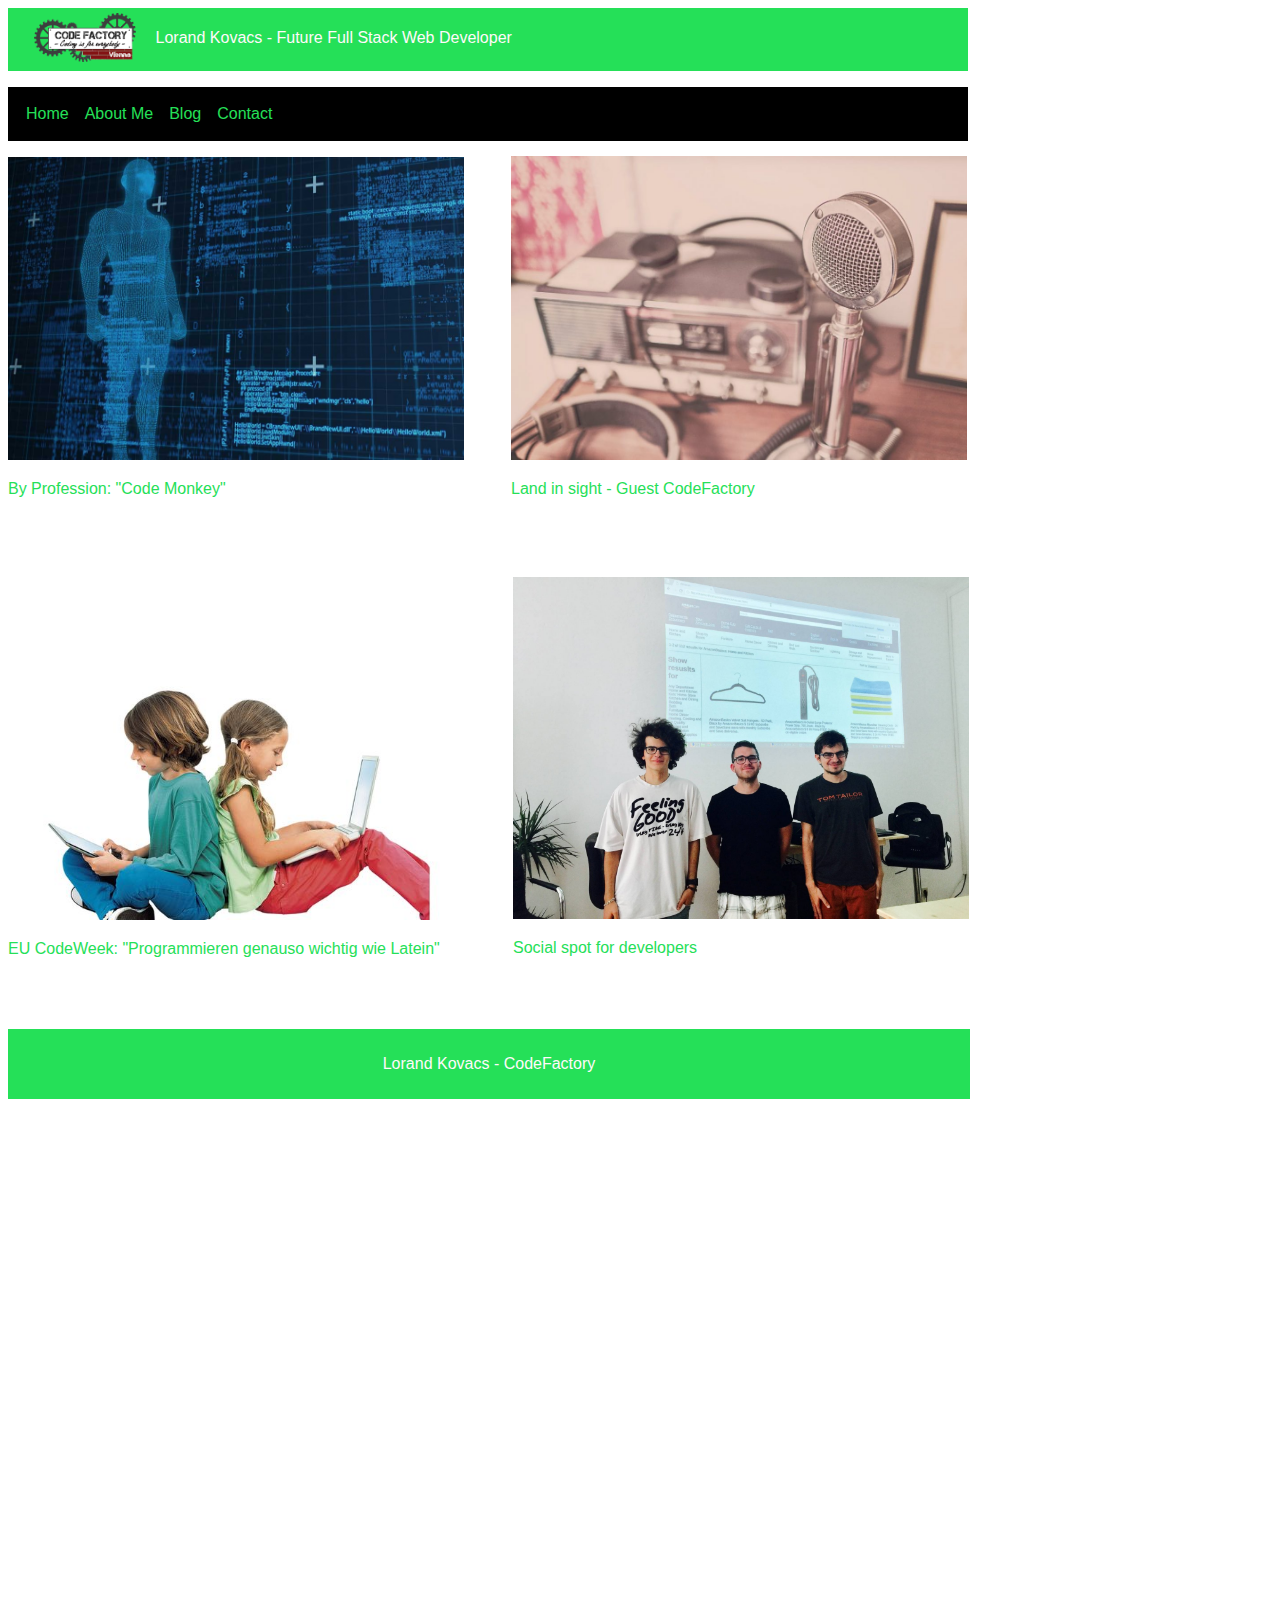
==== Desktop/Codefactory/FSWD30-CodeReview1/index.html @ 29d3ca16 "adding CodeReview1" ====
﻿<!DOCTYPE html>
<html lang="en">
<meta charset="utf-8">
<html>
<head>
	<title>Lorand Kovacs - Future Full Stack Web Developer</title>
	<link rel="stylesheet" type="text/css" href="style.css">
</head>
<body>
	

	<div class="container">
		<header class="header">
			<span class="header1">
				<img src="code.png" alt="logo" width="15%">
			</span>	 
			<span class="text"><p>Lorand Kovacs - Future Full Stack Web Developer</p>
			</span> 
		</header>
	</div>		

	
	<nav class="nav">
		<div class="navigationbar">
			<ul class="navitext">
				<li><a href="index.html">Home</a></li>
				<li><a href="about.html">About Me</a></li>
				<li><a href="blog.html">Blog</a></li>
				<li><a href="contact.html">Contact</a></li>
			</ul>
		</div>
	</nav>			
				

	
	<section class="images">
		<article class="art">
			<div class="toppics">
				<div class="one"><img src="img1.jpg" alt="img1" width="38%"><p>By Profession: "Code Monkey"</p></div>
				<div class="two"><img src="img2.jpg" alt="img2" width="38%"><p>Land in sight - Guest CodeFactory</p></div>
			</div>
			<div class="bottompics">
				<div class="three"><img src="img3.jpeg" alt="img3" width="38%"><p>Social spot for developers</p></div>
				<div class="four"><img src="img4.jpg" alt="img4" width="38%"><p>EU CodeWeek: "Programmieren genauso wichtig wie Latein"</p></div> 	
			</div>	
		</article>		
	</section>
	
	

	<footer class="footer">
		<div class="foot">
			<p>Lorand Kovacs - CodeFactory</p>
		</div>
	</footer>			



</body>
</html>
---- Desktop/Codefactory/FSWD30-CodeReview1/style.css ----
﻿* {font-family: arial;}



body {width: 1200px;
		height: 800px;}



.header {background-color: rgb(37, 224, 88);
			padding: 5px;
			  width: 99%;}


.container {width: 80%;}




.text {text-align: center;
		padding-bottom: 15px;
		position: absolute;
		color: snow;
		font-size: 12pt;}



ul {display: table;
	width: 940px;
	background-color: black;
	padding: 10px;}




ul li {display: table-cell;
		float: left;}





.navigationbar {width: 80%;}	




a {display: block;
	padding: 8px;
	color: rgb(37, 224, 88);
	text-decoration: none;}




.navitext a:hover{ border-bottom: solid 1px;
					color: yellow; }	
		



.two {position: relative;
		left:503px;
		bottom: 358px;}



.three {position: relative;
		left: 505px;
		bottom: 295px;}



.four {position: relative;
		bottom: 605px;}		



.one {position: relative;}		




.art p {color: rgb(37, 224, 88)}





.foot {width: 78.5%;
		background-color: rgb(37, 224, 88);
		position:relative;
		bottom:550px;
		padding: 10px;
		text-align: center;
		color: snow;}
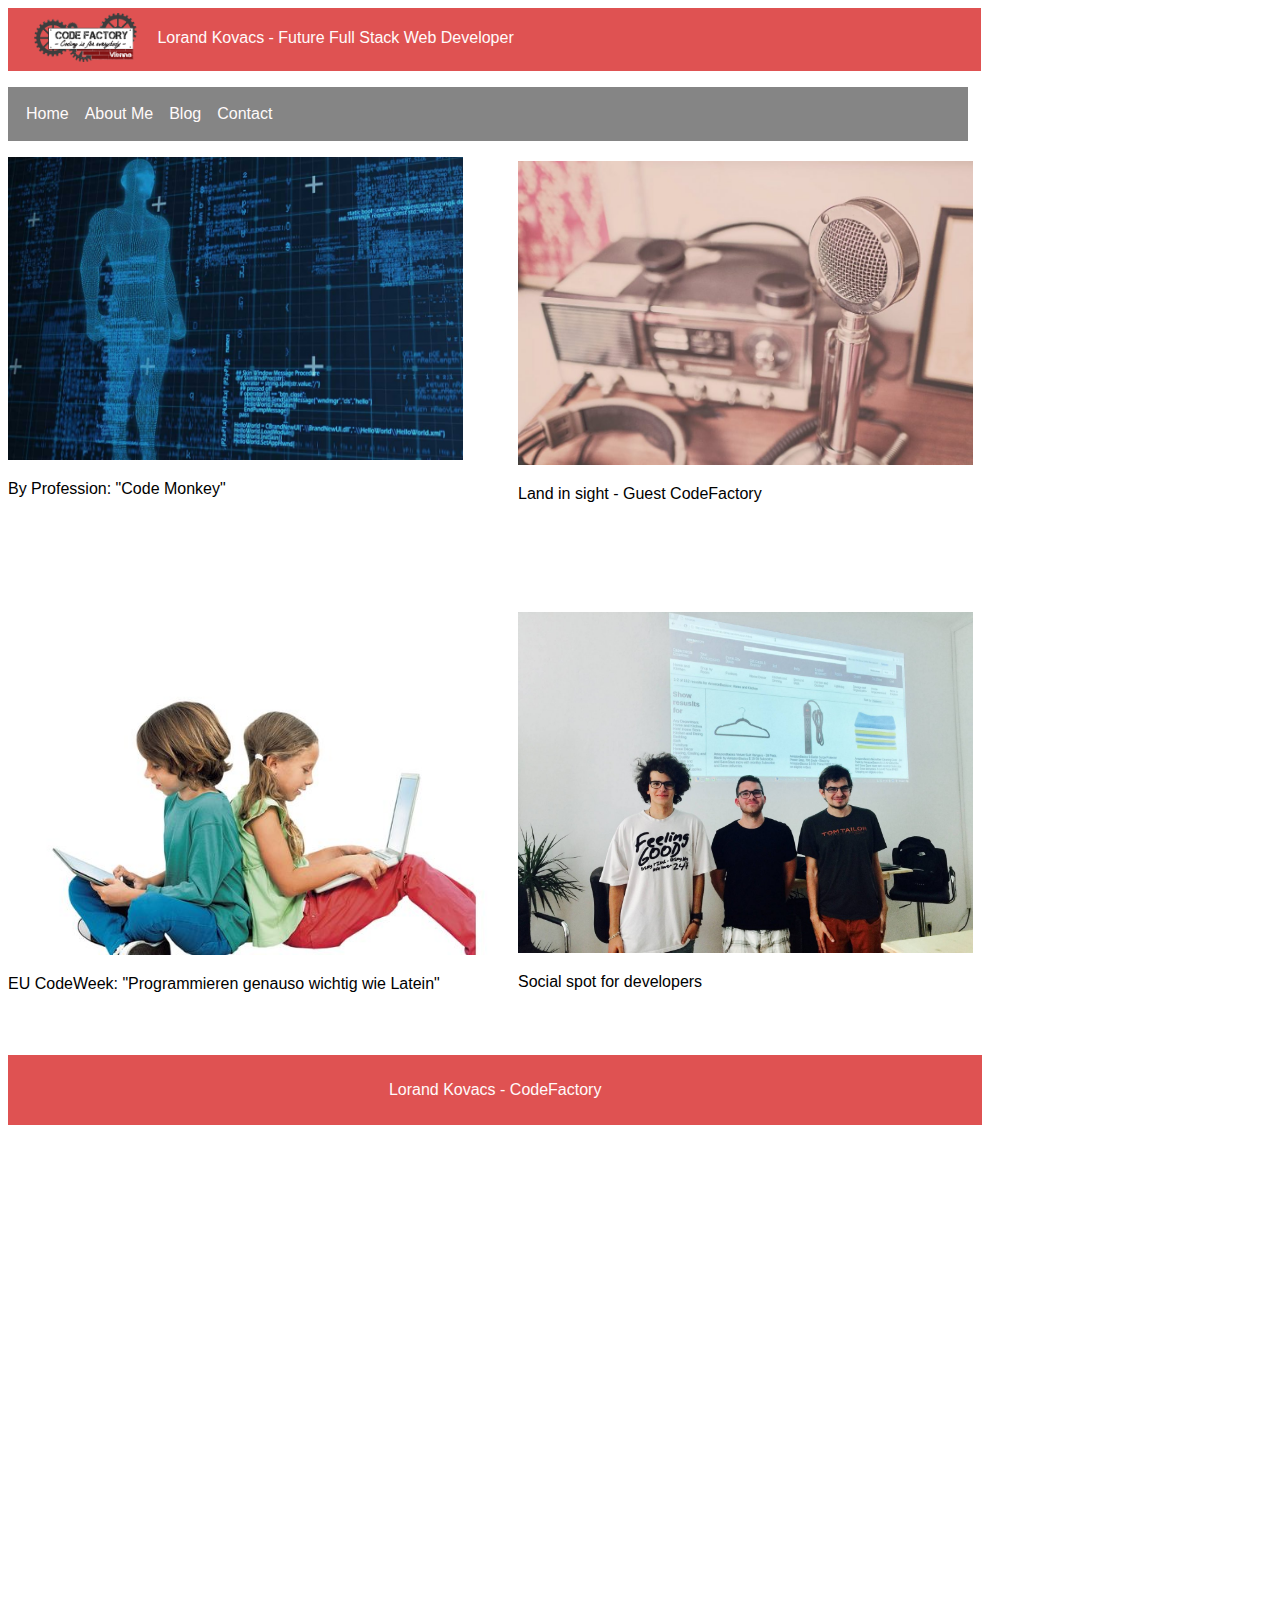
==== commit c1cec3cd: "Add files via upload" ====
--- a/Desktop/Codefactory/FSWD30-CodeReview1/index.html
+++ b/Desktop/Codefactory/FSWD30-CodeReview1/index.html
@@ -1,60 +1,61 @@
-﻿<!DOCTYPE html>
-<html lang="en">
-<meta charset="utf-8">
-<html>
-<head>
-	<title>Lorand Kovacs - Future Full Stack Web Developer</title>
-	<link rel="stylesheet" type="text/css" href="style.css">
-</head>
-<body>
-	
-
-	<div class="container">
-		<header class="header">
-			<span class="header1">
-				<img src="code.png" alt="logo" width="15%">
-			</span>	 
-			<span class="text"><p>Lorand Kovacs - Future Full Stack Web Developer</p>
-			</span> 
-		</header>
-	</div>		
-
-	
-	<nav class="nav">
-		<div class="navigationbar">
-			<ul class="navitext">
-				<li><a href="index.html">Home</a></li>
-				<li><a href="about.html">About Me</a></li>
-				<li><a href="blog.html">Blog</a></li>
-				<li><a href="contact.html">Contact</a></li>
-			</ul>
-		</div>
-	</nav>			
-				
-
-	
-	<section class="images">
-		<article class="art">
-			<div class="toppics">
-				<div class="one"><img src="img1.jpg" alt="img1" width="38%"><p>By Profession: "Code Monkey"</p></div>
-				<div class="two"><img src="img2.jpg" alt="img2" width="38%"><p>Land in sight - Guest CodeFactory</p></div>
-			</div>
-			<div class="bottompics">
-				<div class="three"><img src="img3.jpeg" alt="img3" width="38%"><p>Social spot for developers</p></div>
-				<div class="four"><img src="img4.jpg" alt="img4" width="38%"><p>EU CodeWeek: "Programmieren genauso wichtig wie Latein"</p></div> 	
-			</div>	
-		</article>		
-	</section>
-	
-	
-
-	<footer class="footer">
-		<div class="foot">
-			<p>Lorand Kovacs - CodeFactory</p>
-		</div>
-	</footer>			
-
-
-
-</body>
+﻿<!DOCTYPE html>
+<html lang="en">
+<meta charset="utf-8">
+<html>
+<head>
+	<title>Lorand Kovacs - Future Full Stack Web Developer</title>
+	<link rel="stylesheet" type="text/css" href="style.css">
+</head>
+<body>
+	
+
+	<div class="container">
+		<header class="header">
+			<span class="header1">
+				<img src="code.png" alt="logo" width="15%">
+			</span>	 
+			<span class="text"><p>Lorand Kovacs - Future Full Stack Web Developer</p>
+			</span> 
+		</header>
+			
+
+	
+	<nav class="nav">
+		<div class="navigationbar">
+			<ul class="navitext">
+				<li><a href="index.html">Home</a></li>
+				<li><a href="about.html">About Me</a></li>
+				<li><a href="blog.html">Blog</a></li>
+				<li><a href="contact.html">Contact</a></li>
+			</ul>
+		</div>
+	</nav>			
+				
+
+	
+	<section class="images">
+		<article class="art">
+			<div class="toppics">
+				<div class="one"><img src="img1.jpg" alt="img1" width="45%"><p>By Profession: "Code Monkey"</p></div>
+				<div class="two"><img src="img2.jpg" alt="img2" width="45%"><p>Land in sight - Guest CodeFactory</p></div>
+			</div>
+			<div class="bottompics">
+				<div class="three"><img src="img3.jpeg" alt="img3" width="45%"><p>Social spot for developers</p></div>
+				<div class="four"><img src="img4.jpg" alt="img4" width="50%"><p>EU CodeWeek: "Programmieren genauso wichtig wie Latein"</p></div> 	
+			</div>	
+		</article>		
+	</section>
+	</div>
+	
+	
+
+	<footer class="footer">
+		<div class="foot">
+			<p>Lorand Kovacs - CodeFactory</p>
+		</div>
+	</footer>			
+
+
+
+</body>
 </html>--- a/Desktop/Codefactory/FSWD30-CodeReview1/style.css
+++ b/Desktop/Codefactory/FSWD30-CodeReview1/style.css
@@ -1,96 +1,99 @@
-﻿* {font-family: arial;}
-
-
-
-body {width: 1200px;
-		height: 800px;}
-
-
-
-.header {background-color: rgb(37, 224, 88);
-			padding: 5px;
-			  width: 99%;}
-
-
-.container {width: 80%;}
-
-
-
-
-.text {text-align: center;
-		padding-bottom: 15px;
-		position: absolute;
-		color: snow;
-		font-size: 12pt;}
-
-
-
-ul {display: table;
-	width: 940px;
-	background-color: black;
-	padding: 10px;}
-
-
-
-
-ul li {display: table-cell;
-		float: left;}
-
-
-
-
-
-.navigationbar {width: 80%;}	
-
-
-
-
-a {display: block;
-	padding: 8px;
-	color: rgb(37, 224, 88);
-	text-decoration: none;}
-
-
-
-
-.navitext a:hover{ border-bottom: solid 1px;
-					color: yellow; }	
-		
-
-
-
-.two {position: relative;
-		left:503px;
-		bottom: 358px;}
-
-
-
-.three {position: relative;
-		left: 505px;
-		bottom: 295px;}
-
-
-
-.four {position: relative;
-		bottom: 605px;}		
-
-
-
-.one {position: relative;}		
-
-
-
-
-.art p {color: rgb(37, 224, 88)}
-
-
-
-
-
-.foot {width: 78.5%;
-		background-color: rgb(37, 224, 88);
-		position:relative;
-		bottom:550px;
-		padding: 10px;
-		text-align: center;
+﻿* {font-family: arial;}
+
+
+
+body {width: auto;
+		height: 800px;}
+
+
+
+.header {background-color: rgb(223, 82, 82);
+			padding: 5px;
+			  width: 95.2%;}
+
+
+.container {width: 80%;
+			min-width: 400px;
+			height: auto;}
+
+
+
+
+.text {text-align: center;
+		padding-bottom: 15px;
+		position: absolute;
+		color: snow;
+		font-size: 12pt;}
+
+
+
+ul {display: table;
+	width: 940px;
+	background-color: rgb(133, 133, 133);
+	padding: 10px;}
+
+
+
+
+ul li {display: table-cell;
+		float: left;}
+
+
+
+
+
+.navigationbar {width: 100%;
+				}	
+
+
+
+
+a {display: block;
+	padding: 8px;
+	color: snow;
+	text-decoration: none;}
+
+
+
+
+.navitext a:hover{ border-bottom: solid 1px;
+					color: rgb(223, 82, 82); }	
+		
+
+
+
+.two {position: relative;
+		left:510px;
+		bottom: 353px;}
+
+
+
+.three {position: relative;
+		left: 510px;
+		bottom: 260px;}
+
+
+
+.four {position: relative;
+		bottom: 596px;}		
+
+
+
+.one {position: relative;}		
+
+
+
+
+.art p {color: black;}
+
+
+
+
+
+.foot {width: 75.5%;
+		background-color: rgb(223, 82, 82);
+		position:relative;
+		bottom:550px;
+		padding: 10px;
+		text-align: center;
 		color: snow;}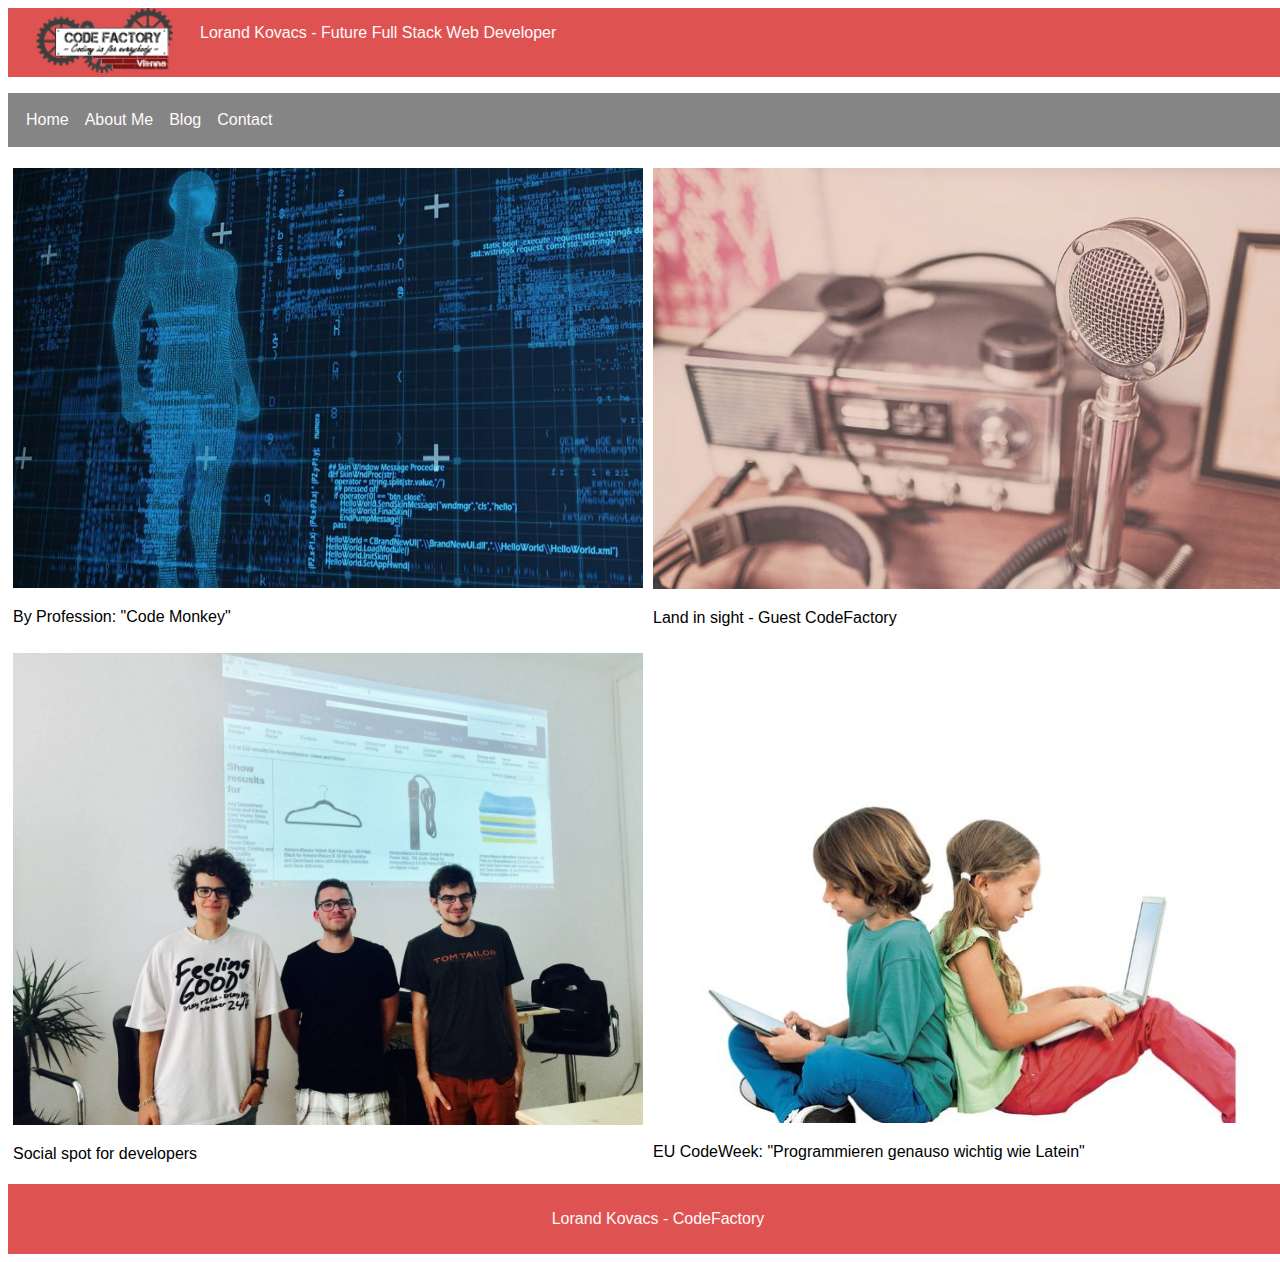
==== commit a132c084: "Add files via upload" ====
--- a/Desktop/Codefactory/FSWD30-CodeReview1/index.html
+++ b/Desktop/Codefactory/FSWD30-CodeReview1/index.html
@@ -1,4 +1,4 @@
-﻿<!DOCTYPE html>
+<!DOCTYPE html>
 <html lang="en">
 <meta charset="utf-8">
 <html>
@@ -17,35 +17,30 @@
 			<span class="text"><p>Lorand Kovacs - Future Full Stack Web Developer</p>
 			</span> 
 		</header>
-			
+		<nav class="nav">
+			<div class="navigationbar">
+				<ul class="navitext">
+					<li><a href="index.html">Home</a></li>
+					<li><a href="about.html">About Me</a></li>
+					<li><a href="blog.html">Blog</a></li>
+					<li><a href="contact.html">Contact</a></li>
+				</ul>
+			</div>
+		</nav>			
+					
 
+		
+		<section class="images">
+				<div class="toppic">	
+					<div class="one"><img src="img1.jpg" alt="img1" ><p>By Profession: "Code Monkey"</p></div>
+					<div class="two"><img src="img2.jpg" alt="img2" ><p>Land in sight - Guest CodeFactory</p></div>
+				</div>
+				<div class="bottompic">	
+					<div class="three"><img src="img3.jpeg" alt="img3" ><p>Social spot for developers</p></div>
+					<div class="four"><img src="img4.jpg" alt="img4" ><p>EU CodeWeek: "Programmieren genauso wichtig wie Latein"</p></div>
+				</div>	
+		</section>
 	
-	<nav class="nav">
-		<div class="navigationbar">
-			<ul class="navitext">
-				<li><a href="index.html">Home</a></li>
-				<li><a href="about.html">About Me</a></li>
-				<li><a href="blog.html">Blog</a></li>
-				<li><a href="contact.html">Contact</a></li>
-			</ul>
-		</div>
-	</nav>			
-				
-
-	
-	<section class="images">
-		<article class="art">
-			<div class="toppics">
-				<div class="one"><img src="img1.jpg" alt="img1" width="45%"><p>By Profession: "Code Monkey"</p></div>
-				<div class="two"><img src="img2.jpg" alt="img2" width="45%"><p>Land in sight - Guest CodeFactory</p></div>
-			</div>
-			<div class="bottompics">
-				<div class="three"><img src="img3.jpeg" alt="img3" width="45%"><p>Social spot for developers</p></div>
-				<div class="four"><img src="img4.jpg" alt="img4" width="50%"><p>EU CodeWeek: "Programmieren genauso wichtig wie Latein"</p></div> 	
-			</div>	
-		</article>		
-	</section>
-	</div>
 	
 	
 
@@ -53,7 +48,9 @@
 		<div class="foot">
 			<p>Lorand Kovacs - CodeFactory</p>
 		</div>
-	</footer>			
+	</footer>	
+
+</div>
 
 
 
--- a/Desktop/Codefactory/FSWD30-CodeReview1/style.css
+++ b/Desktop/Codefactory/FSWD30-CodeReview1/style.css
@@ -3,17 +3,18 @@
 
 
 body {width: auto;
-		height: 800px;}
+	width: 100%;
+	min-width: 400px
+}
 
 
 
 .header {background-color: rgb(223, 82, 82);
-			padding: 5px;
-			  width: 95.2%;}
+		width: 100%;	
+			}
 
 
-.container {width: 80%;
-			min-width: 400px;
+.container {
 			height: auto;}
 
 
@@ -28,7 +29,7 @@
 
 
 ul {display: table;
-	width: 940px;
+	width: 100%;
 	background-color: rgb(133, 133, 133);
 	padding: 10px;}
 
@@ -46,8 +47,6 @@
 				}	
 
 
-
-
 a {display: block;
 	padding: 8px;
 	color: snow;
@@ -59,40 +58,36 @@
 .navitext a:hover{ border-bottom: solid 1px;
 					color: rgb(223, 82, 82); }	
 		
+section .toppic {
+	display: flex;
+	}
+
+section .bottompic {display: flex;}
 
 
+section img {
+	width: 100%;
 
-.two {position: relative;
-		left:510px;
-		bottom: 353px;}
+}
 
 
+.one {width: 50%;padding: 5px; }
 
-.three {position: relative;
-		left: 510px;
-		bottom: 260px;}
+.two {width: 50%;padding: 5px;}
 
+.three {width: 50%;padding: 5px;}
 
+.four {width: 50%;padding: 5px;
+		margin-top: 116px;}
 
-.four {position: relative;
-		bottom: 596px;}		
-
-
-
-.one {position: relative;}		
-
-
-
-
-.art p {color: black;}
+.images p {color: black;}
 
 
 
 
 
-.foot {width: 75.5%;
+.foot {width: 100%;
 		background-color: rgb(223, 82, 82);
-		position:relative;
 		bottom:550px;
 		padding: 10px;
 		text-align: center;
